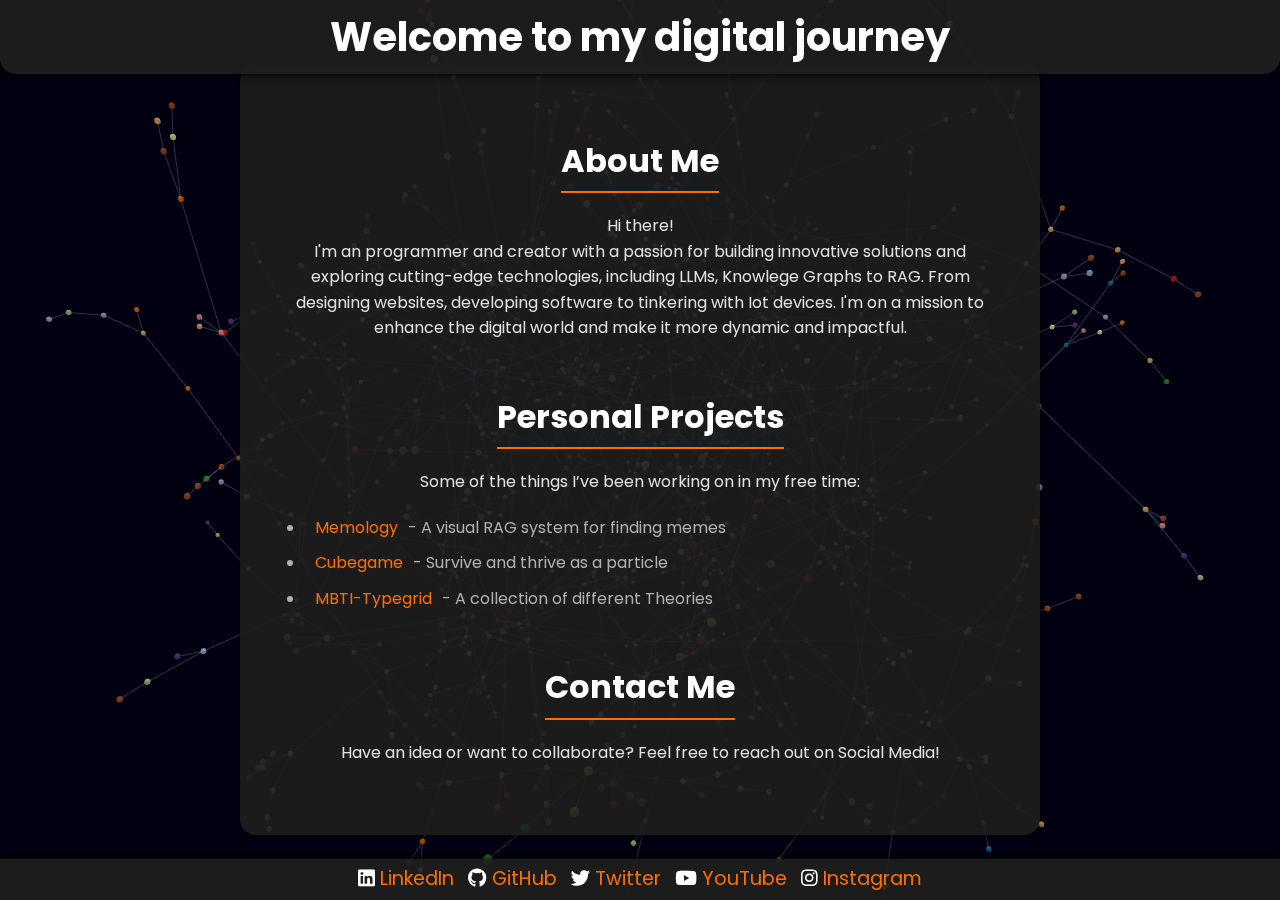
==== index.html @ 3ca6df8c "fix centeriang of graph" ====
<!DOCTYPE html>
<html lang="en">

<head>
    <meta charset="UTF-8">
    <meta name="viewport" content="width=device-width, initial-scale=1.0">
    <title>Christopher Battista - Aspiring Programmer & Creator</title>
    <style>
        * {
            margin: 0;
            padding: 0;
            box-sizing: border-box;
        }

        body {
            font-family: 'Poppins', sans-serif;
            line-height: 1.6;
            display: flex;
            flex-direction: column;
            align-items: center;
            justify-content: center;
            color: #ffffff;
            background-color: #000;
            overflow: hidden;
        }

        header {
            position: fixed;
            z-index: 2;
            padding: 5px;
            top: 0;
            background: rgba(31, 31, 31, 0.9);
            color: #ffffff;
            width: 100%;
            text-align: center;
            box-shadow: 0 4px 6px rgba(0, 0, 0, 0.5);
            border-radius: 0 0 16px 16px;
            opacity: 0;
        }

        header h1 {
            font-size: 2.5rem;
        }

        nav {
            margin-top: 15px;
        }

        nav a {
            color: #ff6f00;
            text-decoration: none;
            margin: 0 15px;
            font-size: 1rem;
            transition: color 0.3s;
        }

        nav a:hover {
            color: #ffffff;
        }

        .container {
            position: fixed;
            z-index: 1;
            padding: 20px;
            max-width: 800px;
            background: rgba(30, 30, 30, 0.9);
            border-radius: 16px;
            box-shadow: 0 4px 6px rgba(0, 0, 0, 0.5);
            text-align: center;
            opacity: 0;
        }

        .container h2 {
            font-size: 2rem;
            margin-bottom: 20px;
            color: #ffffff;
            border-bottom: 2px solid #ff6f00;
            display: inline-block;
            padding-bottom: 5px;
        }

        .container section {
            margin: 50px 25px;
        }

        .container p {
            margin-bottom: 20px;
            color: #e0e0e0;
        }

        .container ul {
            text-align: left;
            margin: 20px auto;
            padding-left: 20px;
            color: #b0b0b0;
        }

        .container ul li {
            margin-bottom: 10px;
        }

        .container ul li a {
            color: #ff6f00;
            text-decoration: none;
            margin: 0 10px;
            transition: color 0.3s;
        }

        footer {
            position: fixed;
            z-index: 1;
            bottom: 0;
            padding: 5px;
            background: rgba(31, 31, 31, 0.9);
            color: #ffffff;
            width: 100%;
            text-align: center;
            font-size: 0.9rem;
            box-shadow: 0 -4px 6px rgba(0, 0, 0, 0.5);
            opacity: 0;
        }

        .social-links a {
            margin: 0 5px;
            color: #ff6f00;
            text-decoration: none;
            font-size: 1.2rem;
            transition: color 0.3s;
            white-space: nowrap;
        }

        .social-links i {
            color: #ffffff;
        }

        .social-links a:hover {
            color: #ffffff;
        }

        .social-links a i {
            margin-right: 5px;
        }

        @media (max-width: 600px) {
            header h1 {
                font-size: 1rem;
            }

            nav a {
                font-size: 0.5rem;
            }

            .container h2 {
                font-size: 1rem;
            }

            .container {
                font-size: 0.8rem;
                margin: 0;
                padding: 0;
            }

            .container section {
                margin: 10px 5px;
            }

            .container ul li {
                margin-bottom: 5px;
            }
        }
    </style>
    <link href="https://fonts.googleapis.com/css2?family=Poppins:wght@300;400;600&display=swap" rel="stylesheet">
    <link rel="stylesheet" href="https://cdnjs.cloudflare.com/ajax/libs/font-awesome/5.15.4/css/all.min.css">
    <script src="3d-force-graph.js"></script>

</head>

<body>
    <div id="3d-graph"></div>
    <header>
        <h1>Welcome to my digital journey</h1>
        <!-- <nav>
            <a href="mbti">The complete MBTI-Typegrid</a>
        </nav> -->
    </header>

    <div class="container">
        <section id="about">
            <h2>About Me</h2>
            <p>Hi there! <br>I'm an programmer and creator with a passion for building innovative solutions and
                exploring cutting-edge technologies, including LLMs, Knowlege Graphs to RAG.
                From designing websites, developing software to tinkering with Iot devices. I'm on a mission to enhance
                the digital world and make
                it more dynamic and impactful.</p>
        </section>

        <section id="projects">
            <h2>Personal Projects</h2>
            <p>Some of the things I’ve been working on in my free time:</p>
            <ul>
                <li><a href="https://github.com/caBattista/Memology">Memology</a>- A visual RAG system for finding memes</li>
                <li><a href="https://github.com/caBattista/Cubegame">Cubegame</a>- Survive and thrive as a particle</li>
                <li><a href="mbti">MBTI-Typegrid</a>- A collection of different Theories</li>
            </ul>
        </section>

        <section id="contact">
            <h2>Contact Me</h2>
            <p>Have an idea or want to collaborate? Feel free to reach out on Social Media!</p>
        </section>
    </div>

    <footer>
        <div id="sl" class="social-links">
            <!-- <a href="mailto:" target="_blank"><i class="fa fa-envelope"></i>E-Mail</a> -->
            <a href="https://www.linkedin.com/in/christopher-battista-4030b3248/" target="_blank"><i
                    class="fab fa-linkedin"></i>LinkedIn</a>
            <a href="https://github.com/caBattista" target="_blank"><i class="fab fa-github"></i>GitHub</a>
            <a href="https://x.com/Christo02678396" target="_blank"><i class="fab fa-twitter"></i>Twitter</a>
            <a href="https://www.youtube.com/channel/UCpHmhlDDArjwd_qASGwe3Aw/" target="_blank"><i
                    class="fab fa-youtube"></i>YouTube</a>
            <a href="https://www.instagram.com/battistaChristopher/" target="_blank"><i
                    class="fab fa-instagram"></i>Instagram</a>
        </div>
        <div id="lb" class="social-links" style="display: none;">
            <a href="#"><i class="fa fa-arrow-left"></i>Back</a>
        </div>
    </footer>

    <script>

        const graphCont = document.getElementById('3d-graph');
        const N = 1000;
        const gData = {
            nodes: [...Array(N).keys()].map(i => ({ id: i })),
            links: [...Array(N).keys()]
                .filter(id => id)
                .map(id => ({
                    source: id,
                    target: Math.round(Math.random() * (id - 1))
                }))
        };
        const Graph = new ForceGraph3D(graphCont)
            .graphData(gData)
            .nodeAutoColorBy('id');

        const header = document.getElementsByTagName('header')[0];
        const container = document.getElementsByClassName('container')[0];
        const footer = document.getElementsByTagName('footer')[0];
        const socialLinks = document.getElementById('sl');
        const linkBack = document.getElementById('lb');

        setTimeout(() => {
            header.style.transition = "1s";
            header.style.opacity = "1";
            container.style.transition = "2s";
            container.style.opacity = "1";
            footer.style.transition = "4s";
            footer.style.opacity = "1";
        }, 1000);

        setTimeout(() => {
            header.style.transition = "0.5s";
            container.style.transition = "0.5s";
            footer.style.transition = "0.5s";

            graphCont.addEventListener("click", ev => {
                container.style.opacity = 0;
                container.style.pointerEvents = "none";
                socialLinks.style.display = "none";
                linkBack.style.display = "";
            })

            linkBack.addEventListener("click", ev => {
                container.style.opacity = 1;
                container.style.pointerEvents = "";
                socialLinks.style.display = "";
                linkBack.style.display = "none";
            })
        }, 5000);
    </script>
</body>

</html>
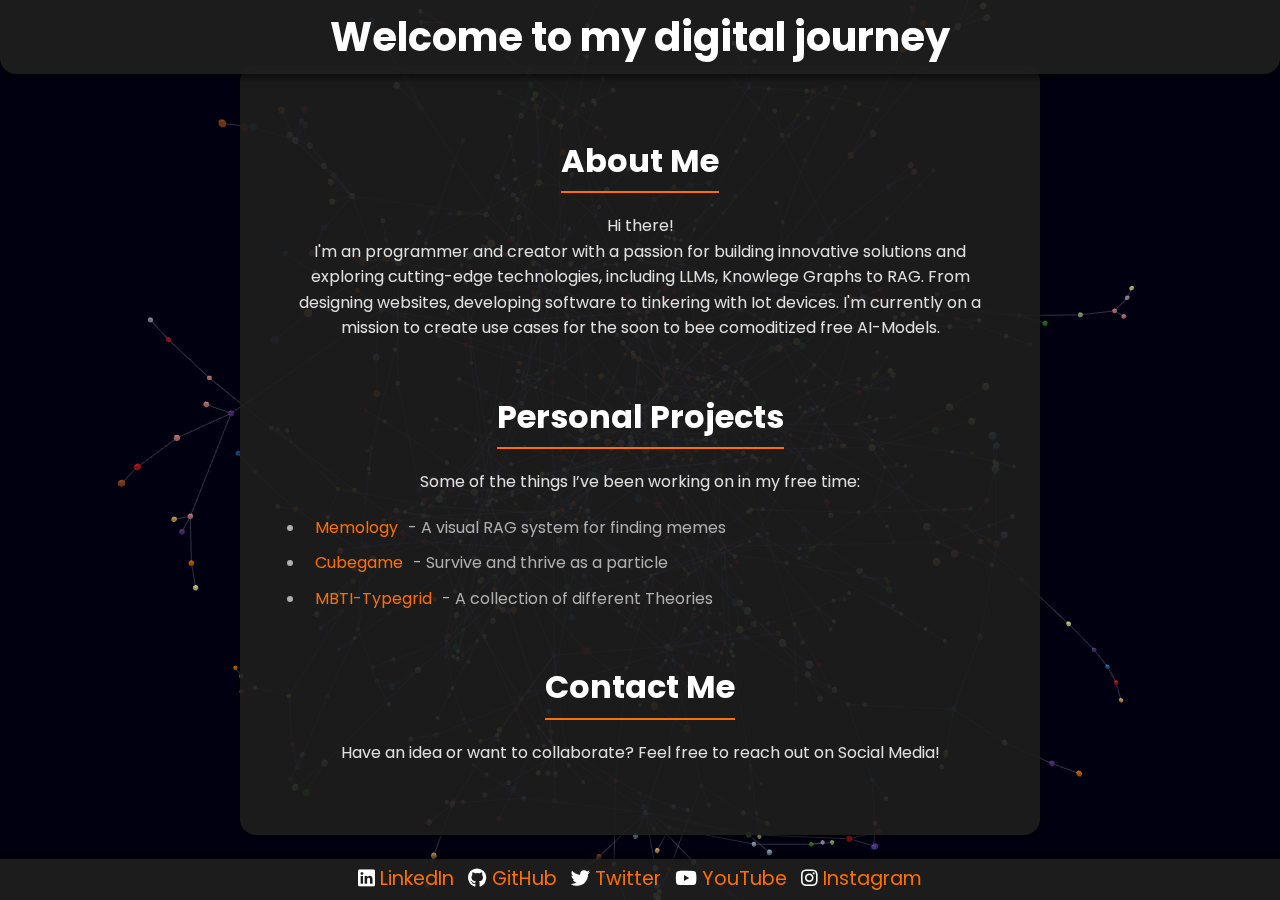
==== commit 9d5e605f: "Update index.html" ====
--- a/index.html
+++ b/index.html
@@ -189,9 +189,8 @@
             <h2>About Me</h2>
             <p>Hi there! <br>I'm an programmer and creator with a passion for building innovative solutions and
                 exploring cutting-edge technologies, including LLMs, Knowlege Graphs to RAG.
-                From designing websites, developing software to tinkering with Iot devices. I'm on a mission to enhance
-                the digital world and make
-                it more dynamic and impactful.</p>
+                From designing websites, developing software to tinkering with Iot devices. 
+                I'm currently on a mission to create use cases for the soon to bee comoditized free AI-Models.</p>
         </section>
 
         <section id="projects">
@@ -281,4 +280,4 @@
     </script>
 </body>
 
-</html>+</html>
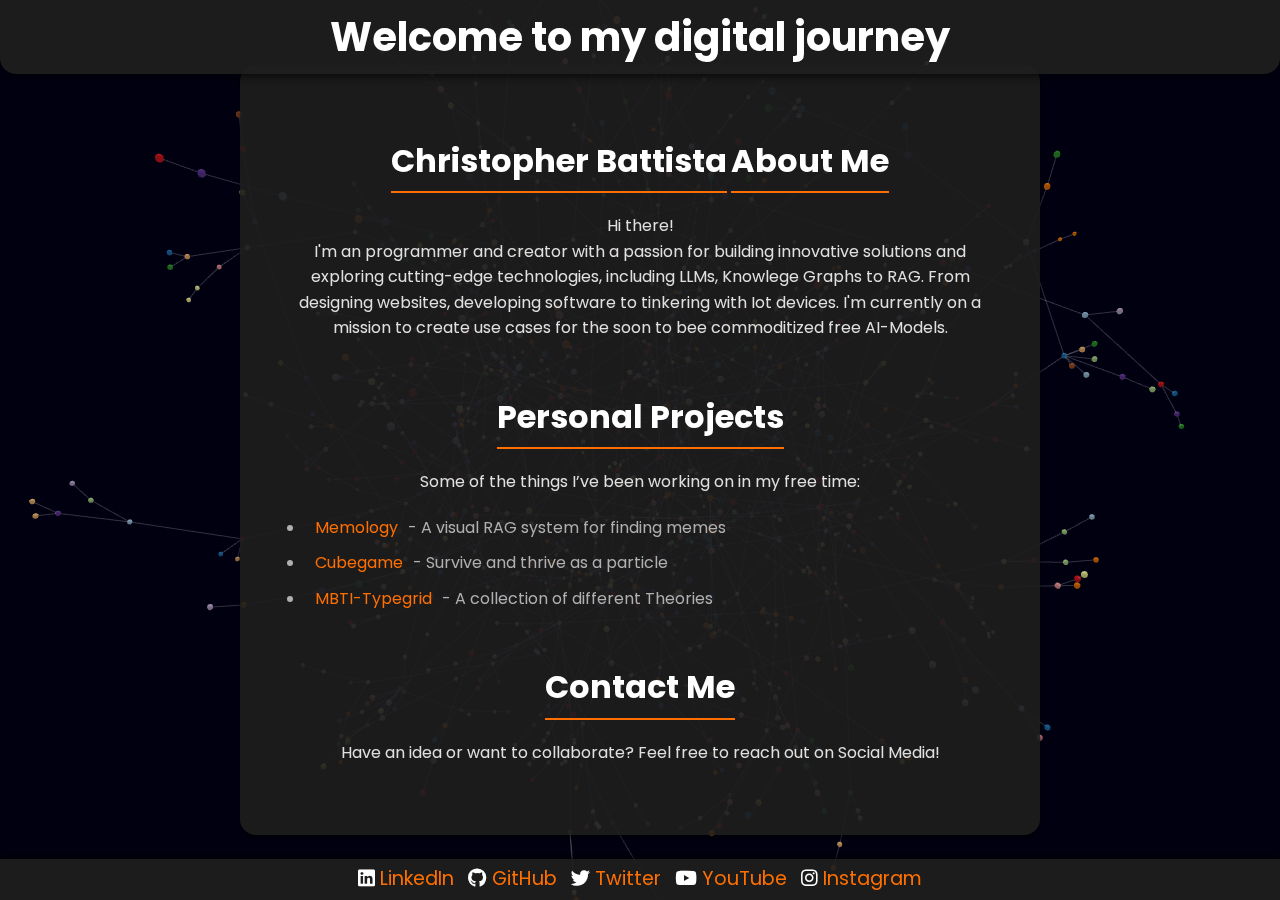
==== commit 9da18993: "Update index.html" ====
--- a/index.html
+++ b/index.html
@@ -186,11 +186,12 @@
 
     <div class="container">
         <section id="about">
+            <h2>Christopher Battista</h2>
             <h2>About Me</h2>
             <p>Hi there! <br>I'm an programmer and creator with a passion for building innovative solutions and
                 exploring cutting-edge technologies, including LLMs, Knowlege Graphs to RAG.
                 From designing websites, developing software to tinkering with Iot devices. 
-                I'm currently on a mission to create use cases for the soon to bee comoditized free AI-Models.</p>
+                I'm currently on a mission to create use cases for the soon to bee commoditized free AI-Models.</p>
         </section>
 
         <section id="projects">
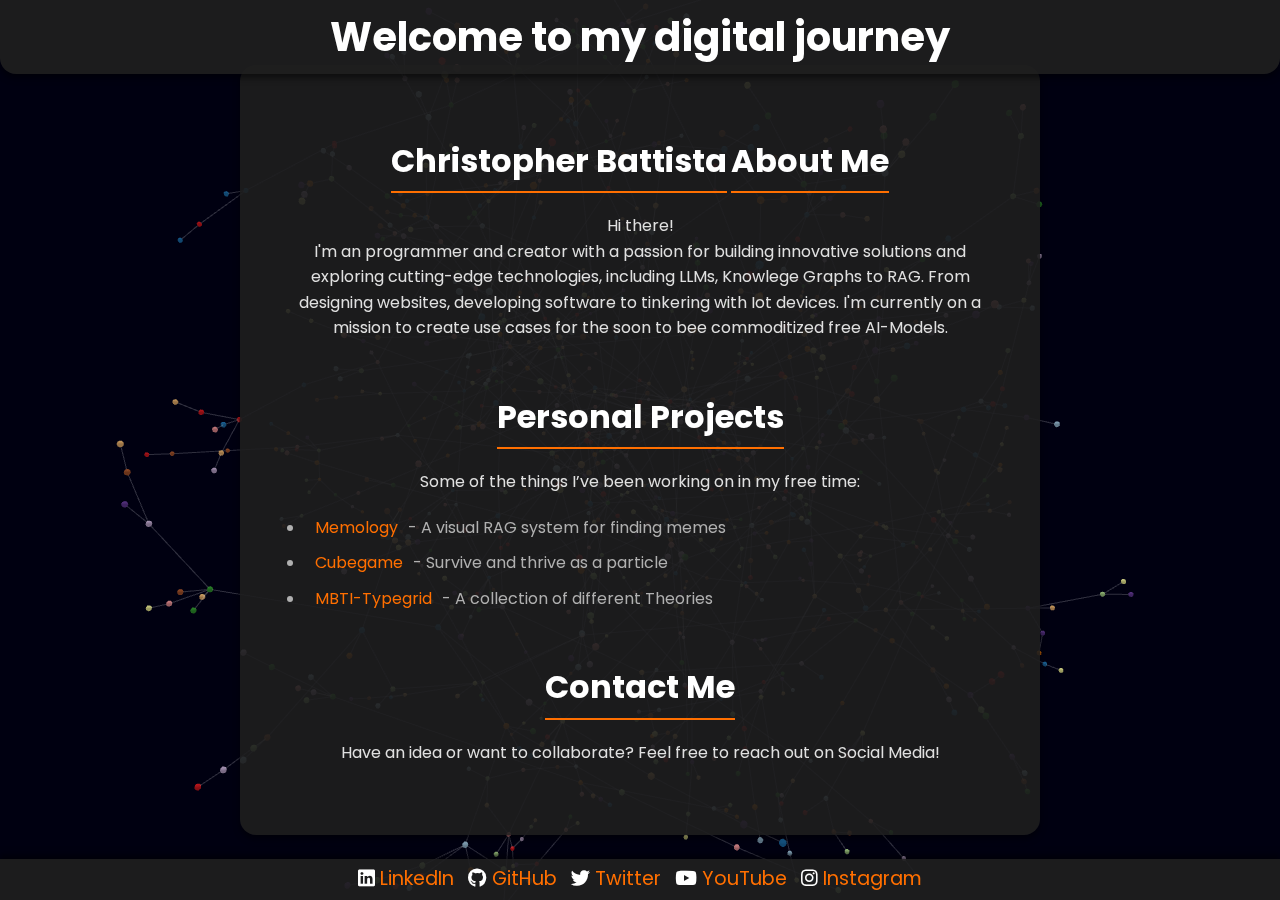
==== commit ae289f43: "Update index.html" ====
--- a/index.html
+++ b/index.html
@@ -263,21 +263,21 @@
             header.style.transition = "0.5s";
             container.style.transition = "0.5s";
             footer.style.transition = "0.5s";
-
-            graphCont.addEventListener("click", ev => {
+        }, 5000);
+
+        graphCont.addEventListener("click", ev => {
                 container.style.opacity = 0;
                 container.style.pointerEvents = "none";
                 socialLinks.style.display = "none";
                 linkBack.style.display = "";
             })
 
-            linkBack.addEventListener("click", ev => {
-                container.style.opacity = 1;
-                container.style.pointerEvents = "";
-                socialLinks.style.display = "";
-                linkBack.style.display = "none";
-            })
-        }, 5000);
+        linkBack.addEventListener("click", ev => {
+            container.style.opacity = 1;
+            container.style.pointerEvents = "";
+            socialLinks.style.display = "";
+            linkBack.style.display = "none";
+        })
     </script>
 </body>
 
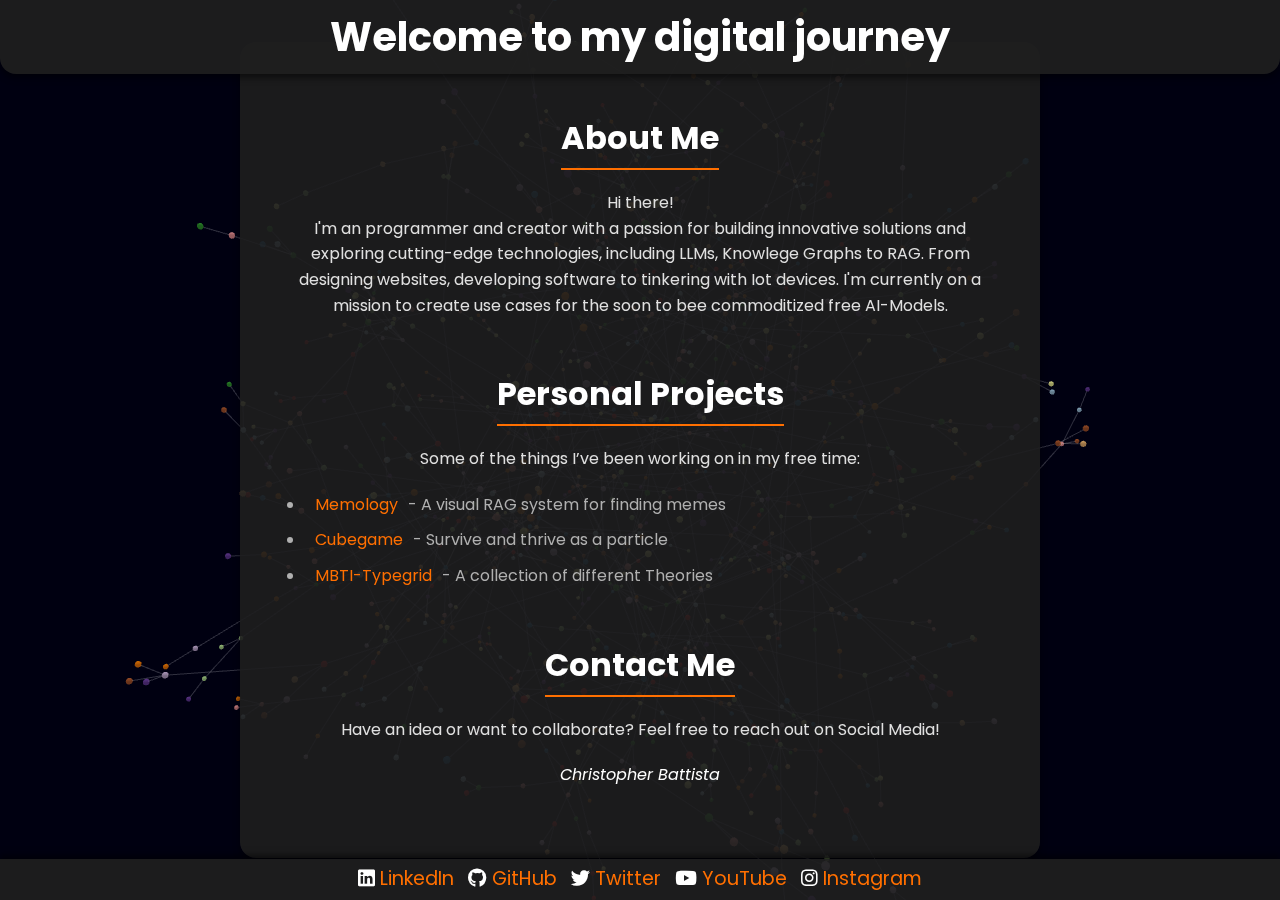
==== commit 6f4f80d8: "Update index.html" ====
--- a/index.html
+++ b/index.html
@@ -186,7 +186,6 @@
 
     <div class="container">
         <section id="about">
-            <h2>Christopher Battista</h2>
             <h2>About Me</h2>
             <p>Hi there! <br>I'm an programmer and creator with a passion for building innovative solutions and
                 exploring cutting-edge technologies, including LLMs, Knowlege Graphs to RAG.
@@ -207,6 +206,7 @@
         <section id="contact">
             <h2>Contact Me</h2>
             <p>Have an idea or want to collaborate? Feel free to reach out on Social Media!</p>
+            <i>Christopher Battista</i>
         </section>
     </div>
 
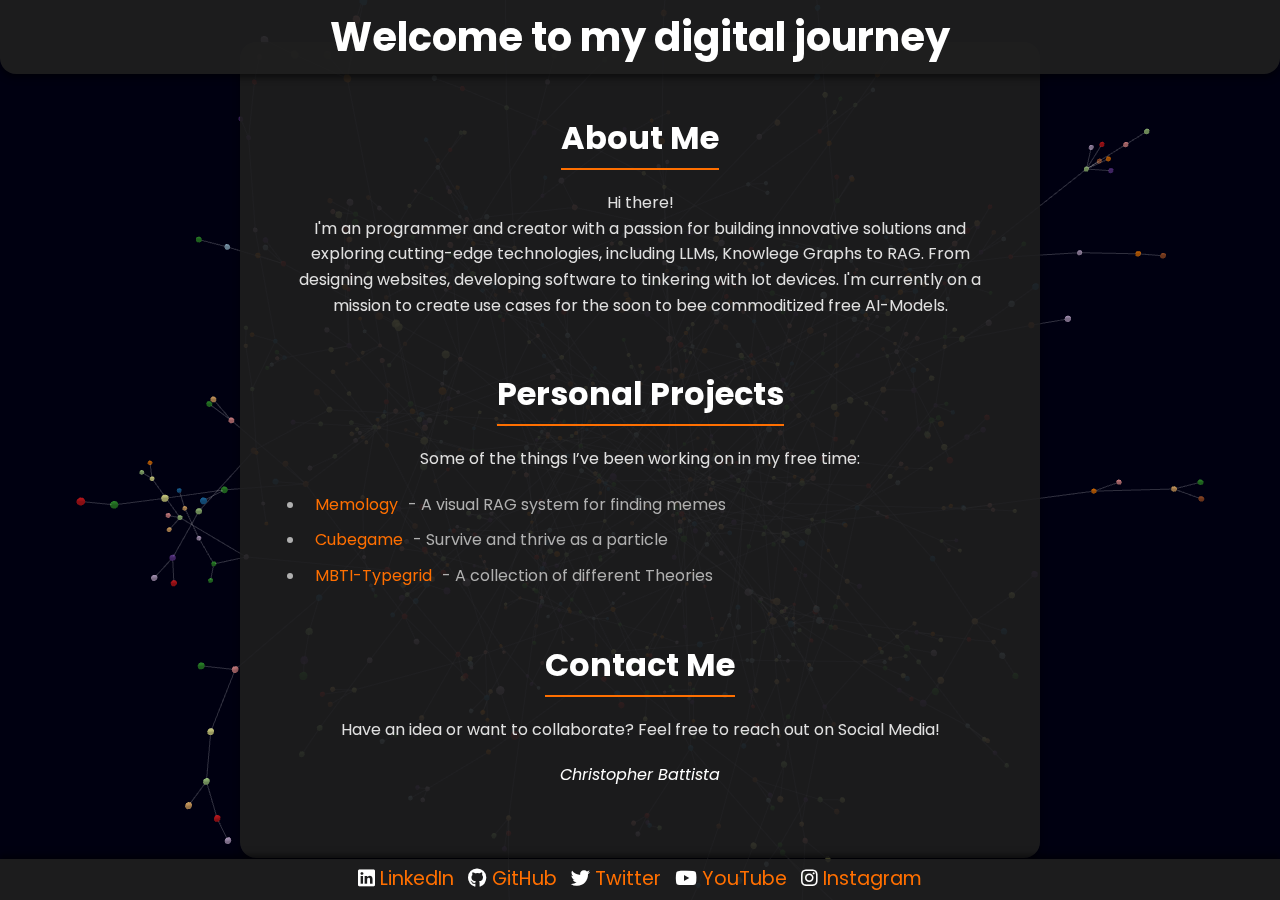
==== commit 43cc10a9: "Update index.html" ====
--- a/index.html
+++ b/index.html
@@ -4,7 +4,7 @@
 <head>
     <meta charset="UTF-8">
     <meta name="viewport" content="width=device-width, initial-scale=1.0">
-    <title>Christopher Battista - Aspiring Programmer & Creator</title>
+    <title>Christopher Battista</title>
     <style>
         * {
             margin: 0;
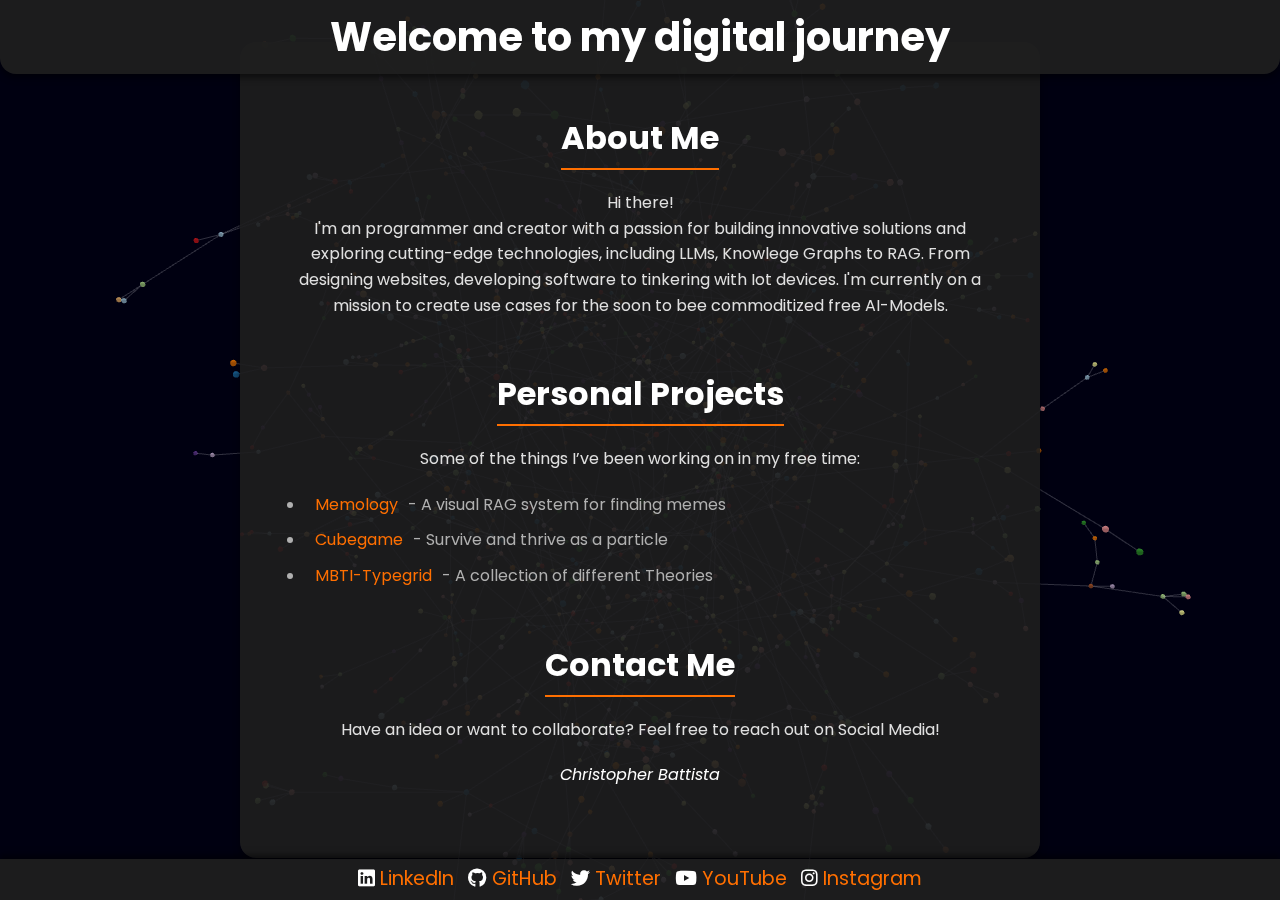
==== commit 6b3b34bd: "Update index.html" ====
--- a/index.html
+++ b/index.html
@@ -5,6 +5,7 @@
     <meta charset="UTF-8">
     <meta name="viewport" content="width=device-width, initial-scale=1.0">
     <title>Christopher Battista</title>
+    <link rel="icon" type="image/x-icon" href="/favicon.ico">
     <style>
         * {
             margin: 0;
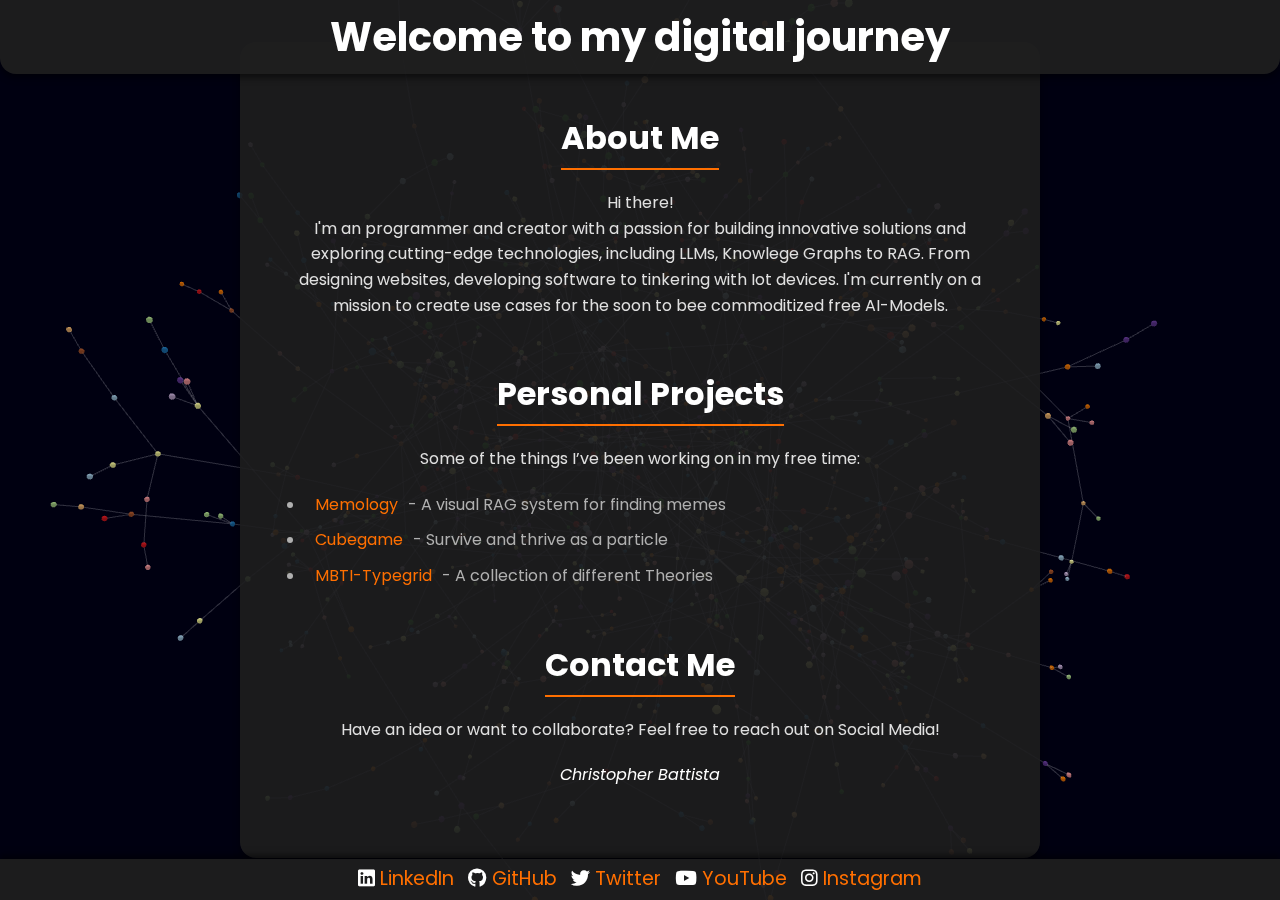
==== commit c8d5c02a: "Update index.html" ====
--- a/index.html
+++ b/index.html
@@ -5,7 +5,7 @@
     <meta charset="UTF-8">
     <meta name="viewport" content="width=device-width, initial-scale=1.0">
     <title>Christopher Battista</title>
-    <link rel="icon" type="image/x-icon" href="/favicon.ico">
+    <link rel="icon" type="image/x-icon" href="SymbolIco.png">
     <style>
         * {
             margin: 0;
